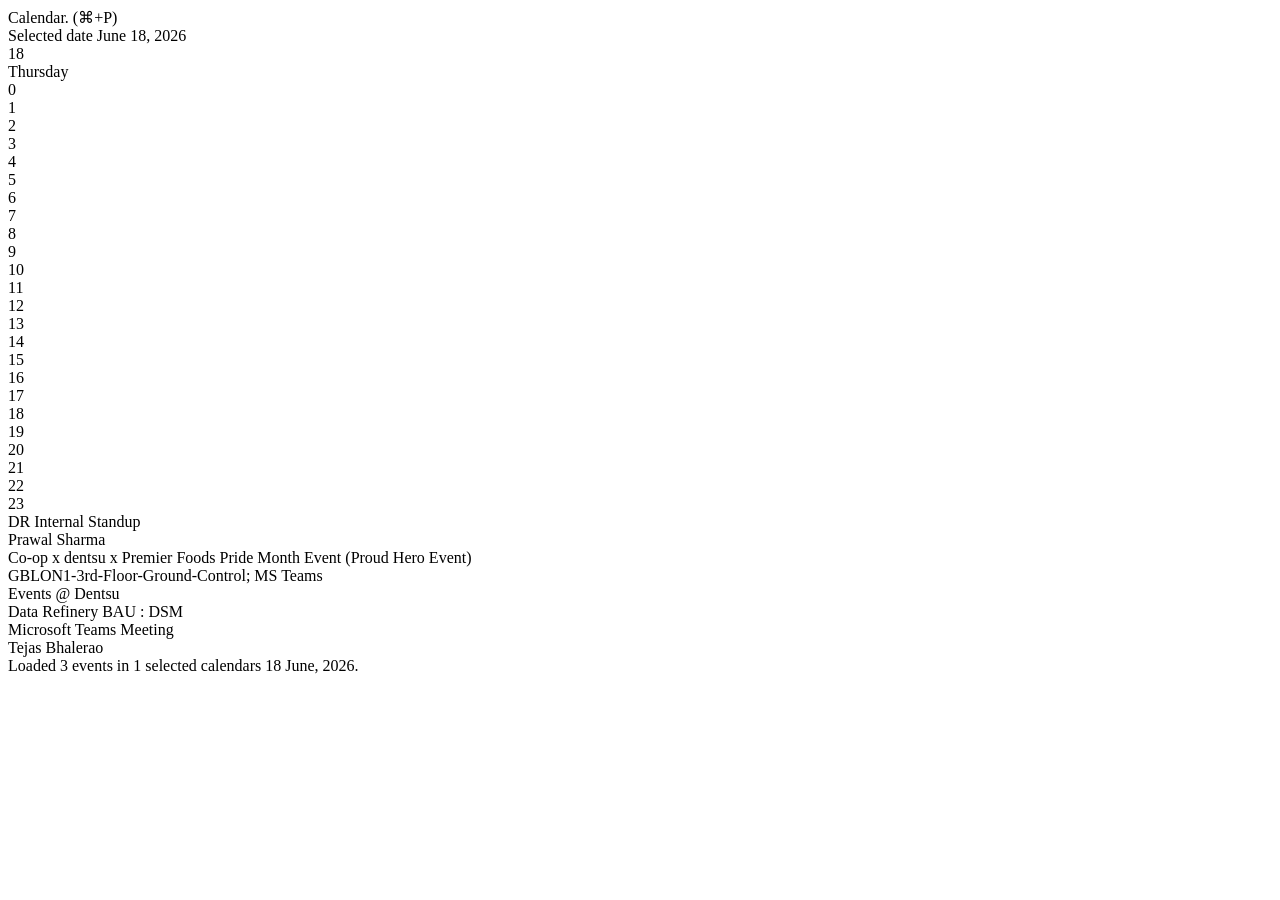
==== tests/fixtures/outlook_calendar_body_text.html @ e3657d63 "Start project (32 files)" ====
<!doctype html>
<html>
  <body>
    <main role="main">
      <div>Calendar. (⌘+P)</div>
      <div>Selected date June 18, 2026</div>
      <div>18</div>
      <div>Thursday</div>
      <div>0</div>
      <div>1</div>
      <div>2</div>
      <div>3</div>
      <div>4</div>
      <div>5</div>
      <div>6</div>
      <div>7</div>
      <div>8</div>
      <div>9</div>
      <div>10</div>
      <div>11</div>
      <div>12</div>
      <div>13</div>
      <div>14</div>
      <div>15</div>
      <div>16</div>
      <div>17</div>
      <div>18</div>
      <div>19</div>
      <div>20</div>
      <div>21</div>
      <div>22</div>
      <div>23</div>
      <div>DR Internal Standup</div>
      <div>Prawal Sharma</div>
      <div>Co-op x dentsu x Premier Foods Pride Month Event (Proud Hero Event)</div>
      <div>GBLON1-3rd-Floor-Ground-Control; MS Teams</div>
      <div>Events @ Dentsu</div>
      <div>Data Refinery BAU : DSM</div>
      <div>Microsoft Teams Meeting</div>
      <div>Tejas Bhalerao</div>
      <div>Loaded 3 events in 1 selected calendars 18 June, 2026.</div>
    </main>
  </body>
</html>
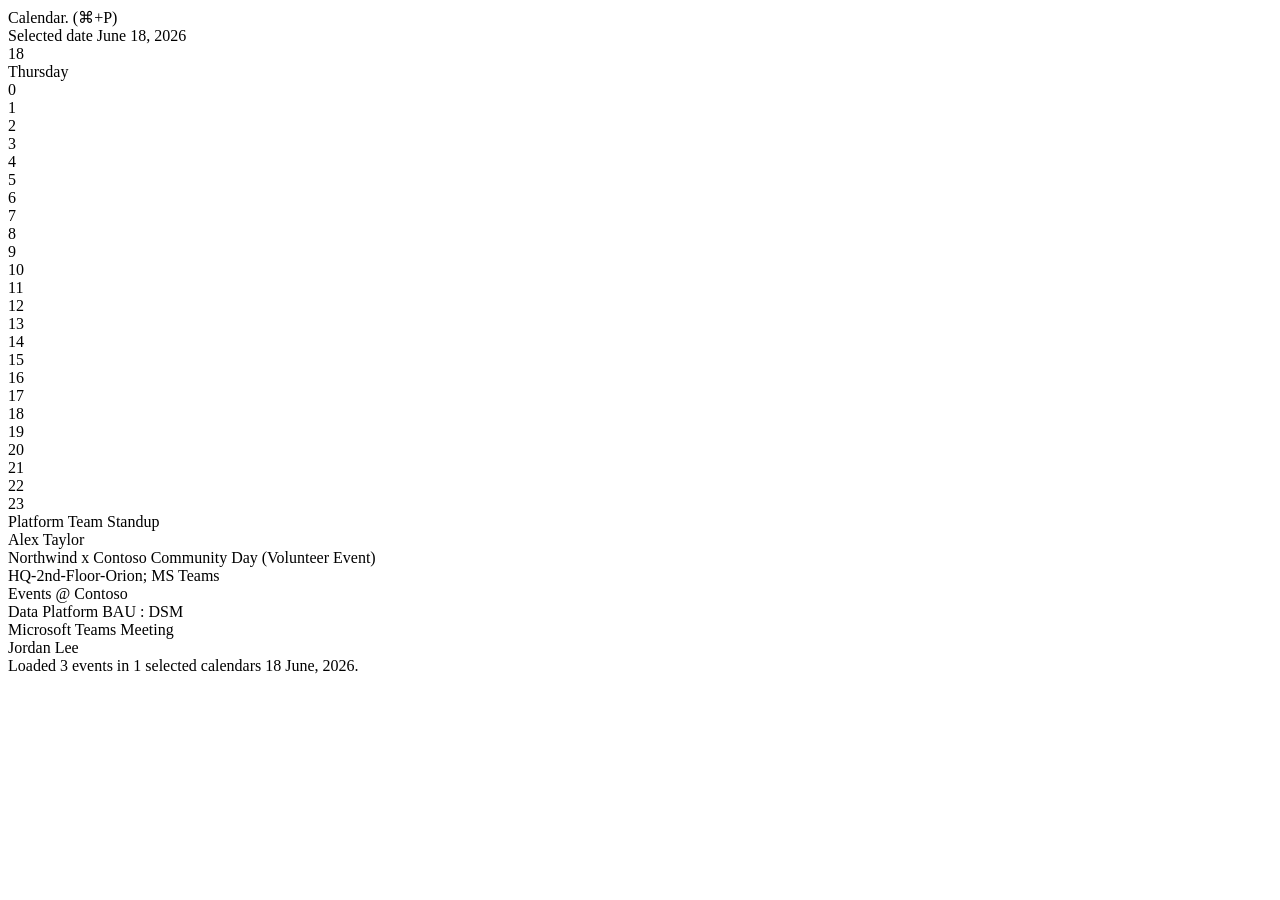
==== commit 7e6f5235: "Update backend, docs, root files and more (12 files)" ====
--- a/tests/fixtures/outlook_calendar_body_text.html
+++ b/tests/fixtures/outlook_calendar_body_text.html
@@ -30,14 +30,14 @@
       <div>21</div>
       <div>22</div>
       <div>23</div>
-      <div>DR Internal Standup</div>
-      <div>Prawal Sharma</div>
-      <div>Co-op x dentsu x Premier Foods Pride Month Event (Proud Hero Event)</div>
-      <div>GBLON1-3rd-Floor-Ground-Control; MS Teams</div>
-      <div>Events @ Dentsu</div>
-      <div>Data Refinery BAU : DSM</div>
+      <div>Platform Team Standup</div>
+      <div>Alex Taylor</div>
+      <div>Northwind x Contoso Community Day (Volunteer Event)</div>
+      <div>HQ-2nd-Floor-Orion; MS Teams</div>
+      <div>Events @ Contoso</div>
+      <div>Data Platform BAU : DSM</div>
       <div>Microsoft Teams Meeting</div>
-      <div>Tejas Bhalerao</div>
+      <div>Jordan Lee</div>
       <div>Loaded 3 events in 1 selected calendars 18 June, 2026.</div>
     </main>
   </body>
